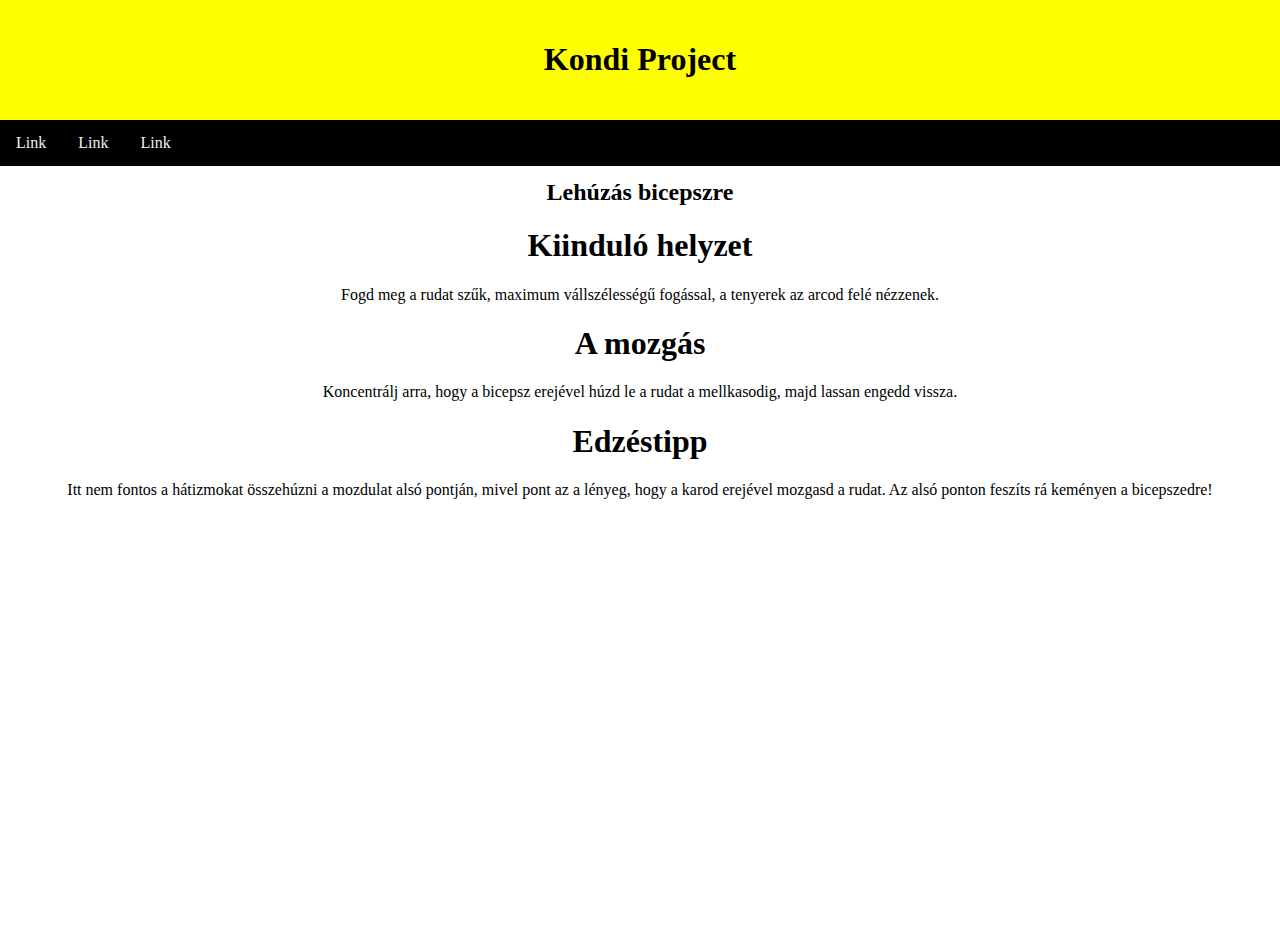
==== KondiProjectt.html @ 5242a2ba "Fájlok hozzáadása" ====
<!DOCTYPE html>
<html lang="hu">
<head>
    <meta charset="UTF-8">
    
    <title>Kondi Project</title>
    <style>
        * {
          box-sizing: border-box;
        }
        
        body {
          margin: 0;
        }
        h1{
          color: black;
          text-align: center;
        }
        p{
          color: black;
          text-align: center;
        }
        
        .header {
          background-color: #f1f1f1;
          padding: 20px;
          text-align: center;
          background-color: yellow;
          color:white;
        }
        
        
        .topnav {
          overflow: hidden;
          background-color: black;
        }
        
        
        .topnav a {
          float: left;
          display: block;
          color: #f2f2f2;
          text-align: center;
          padding: 14px 16px;
          text-decoration: none;
        }
        
        
        .topnav a:hover {
          background-color: #ddd;
          color: black;
        }
        div.tartalom{
          background-color:white; 
        }
        iframe{
          margin-left: 24%;
          margin-top: 3%;
          position: absolute;
          top: 0;
          left: 0;
          bottom: 0;
          right: 0;
          width: 100%;
          height: 100%;
          border: none;
        }
        h2{
          color:black;
          text-align: center;
          margin-top: 1%;
          
        }
        html{
          scroll-behavior: smooth;
        }
        </style>
    
</head>
<body>
    <div class="header">
        <h1>Kondi Project</h1>
        
      </div>
      
      <div class="topnav">
        <a href="#">Link</a>
        <a href="#">Link</a>
        <a href="#">Link</a>
      </div>
      <div class="tartalom">
        <h2>Lehúzás bicepszre</h2>
        <iframe data-v-67d7f059="" src="https://player.vimeo.com/video/130071059?autoplay=0&amp;title=0&amp;byline=0&amp;portrait=0" allow="fullscreen; picture-in-picture" allowfullscreen="allowfullscreen" class="widget-vimeo-iframe"></iframe>
        <h1>Kiinduló helyzet</h1>
        <p>Fogd meg a rudat szűk, maximum vállszélességű fogással, a tenyerek az arcod felé nézzenek.</p>
        <h1>A mozgás</h1>
        <p>Koncentrálj arra, hogy a bicepsz erejével húzd le a rudat a mellkasodig, majd lassan engedd vissza.</p>
        <h1>Edzéstipp</h1>
        <p>Itt nem fontos a hátizmokat összehúzni a mozdulat alsó pontján, mivel pont az a lényeg, hogy a karod erejével mozgasd a rudat. Az alsó ponton feszíts rá keményen a bicepszedre!

        </p>
      </div>
</body>
</html>
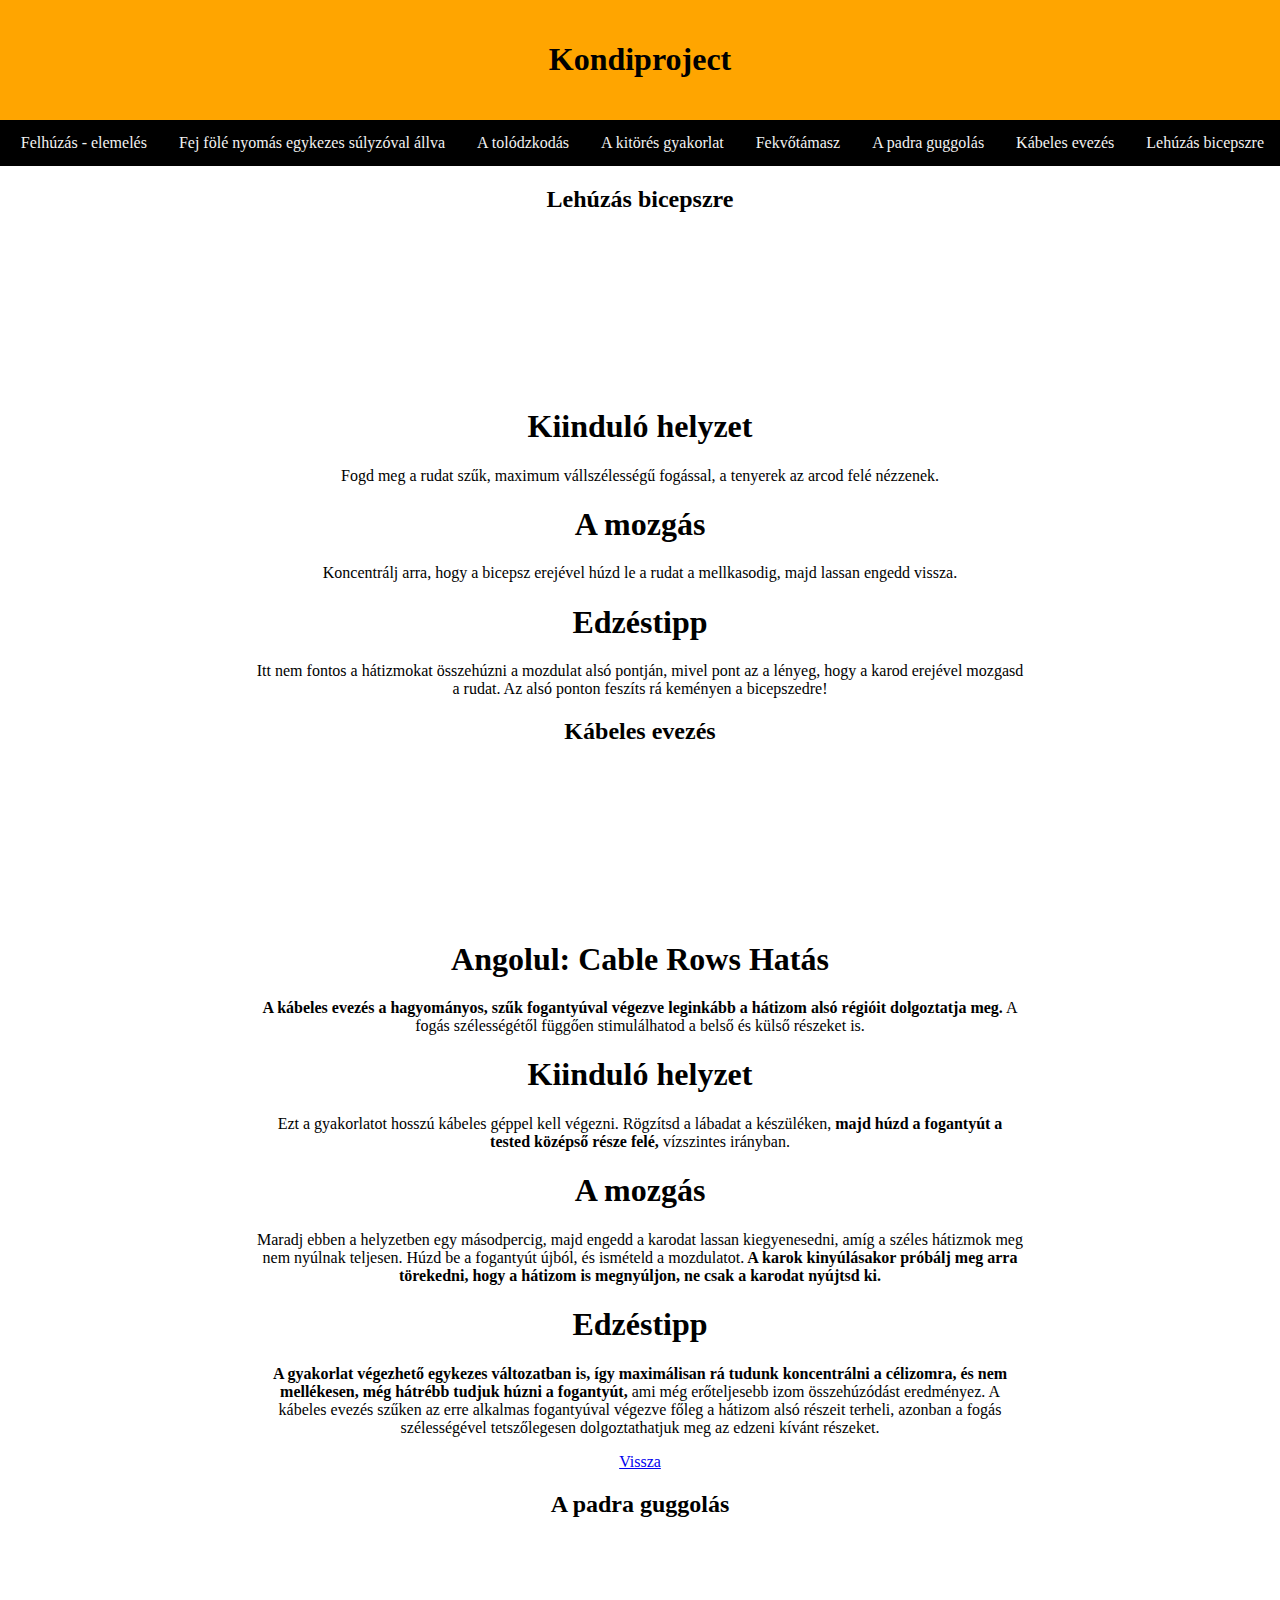
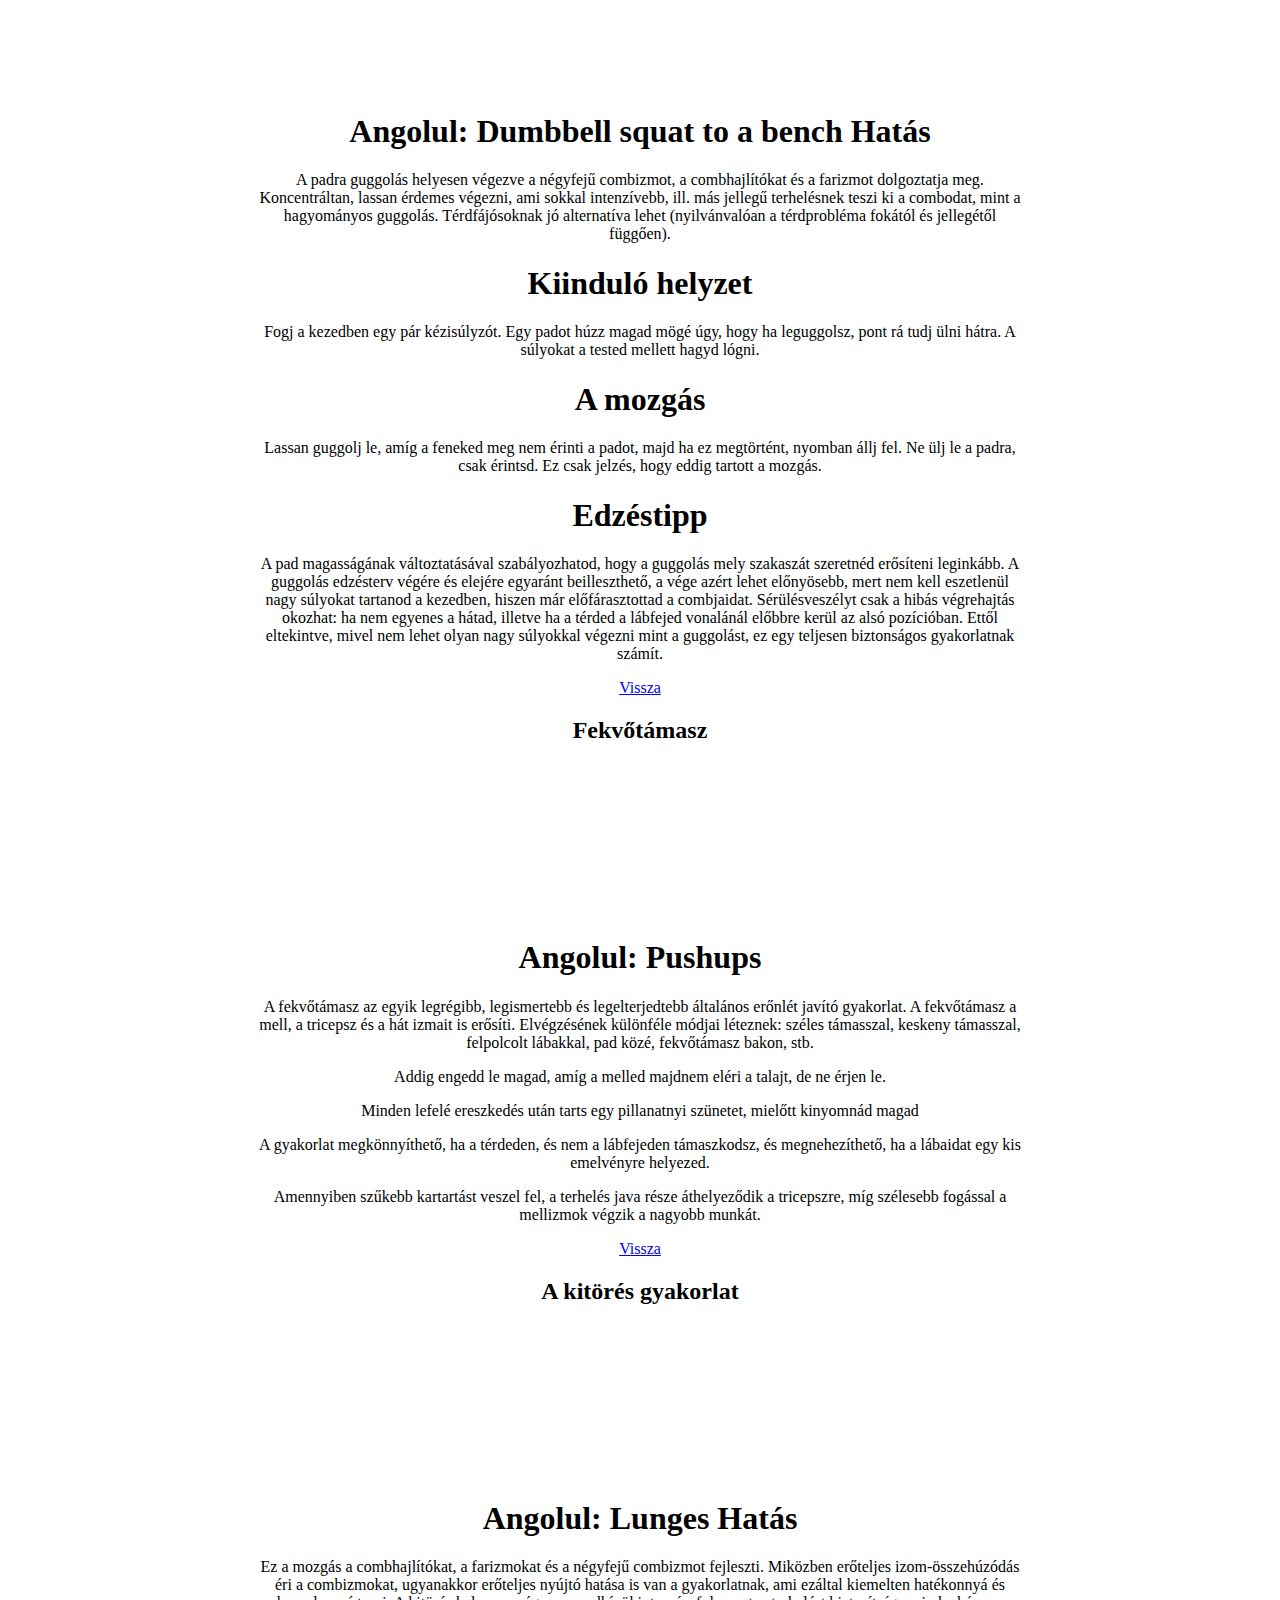
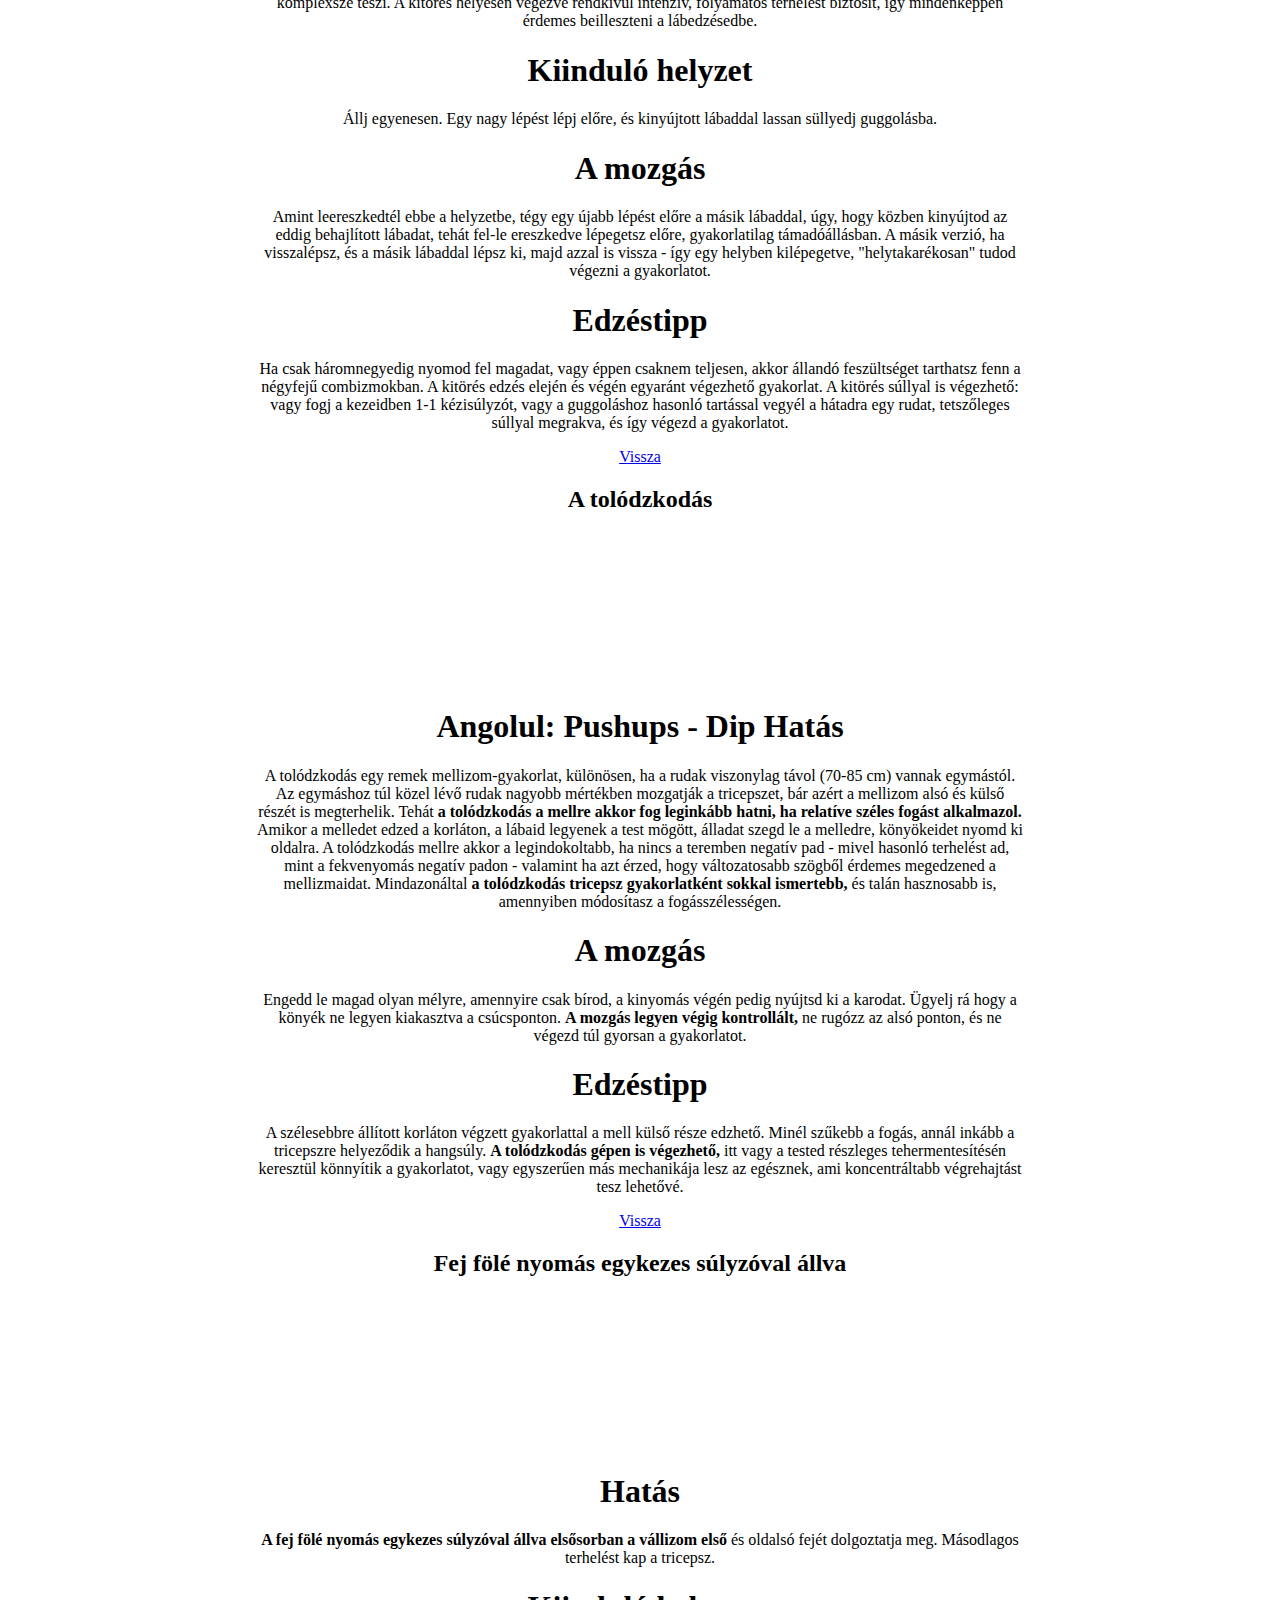
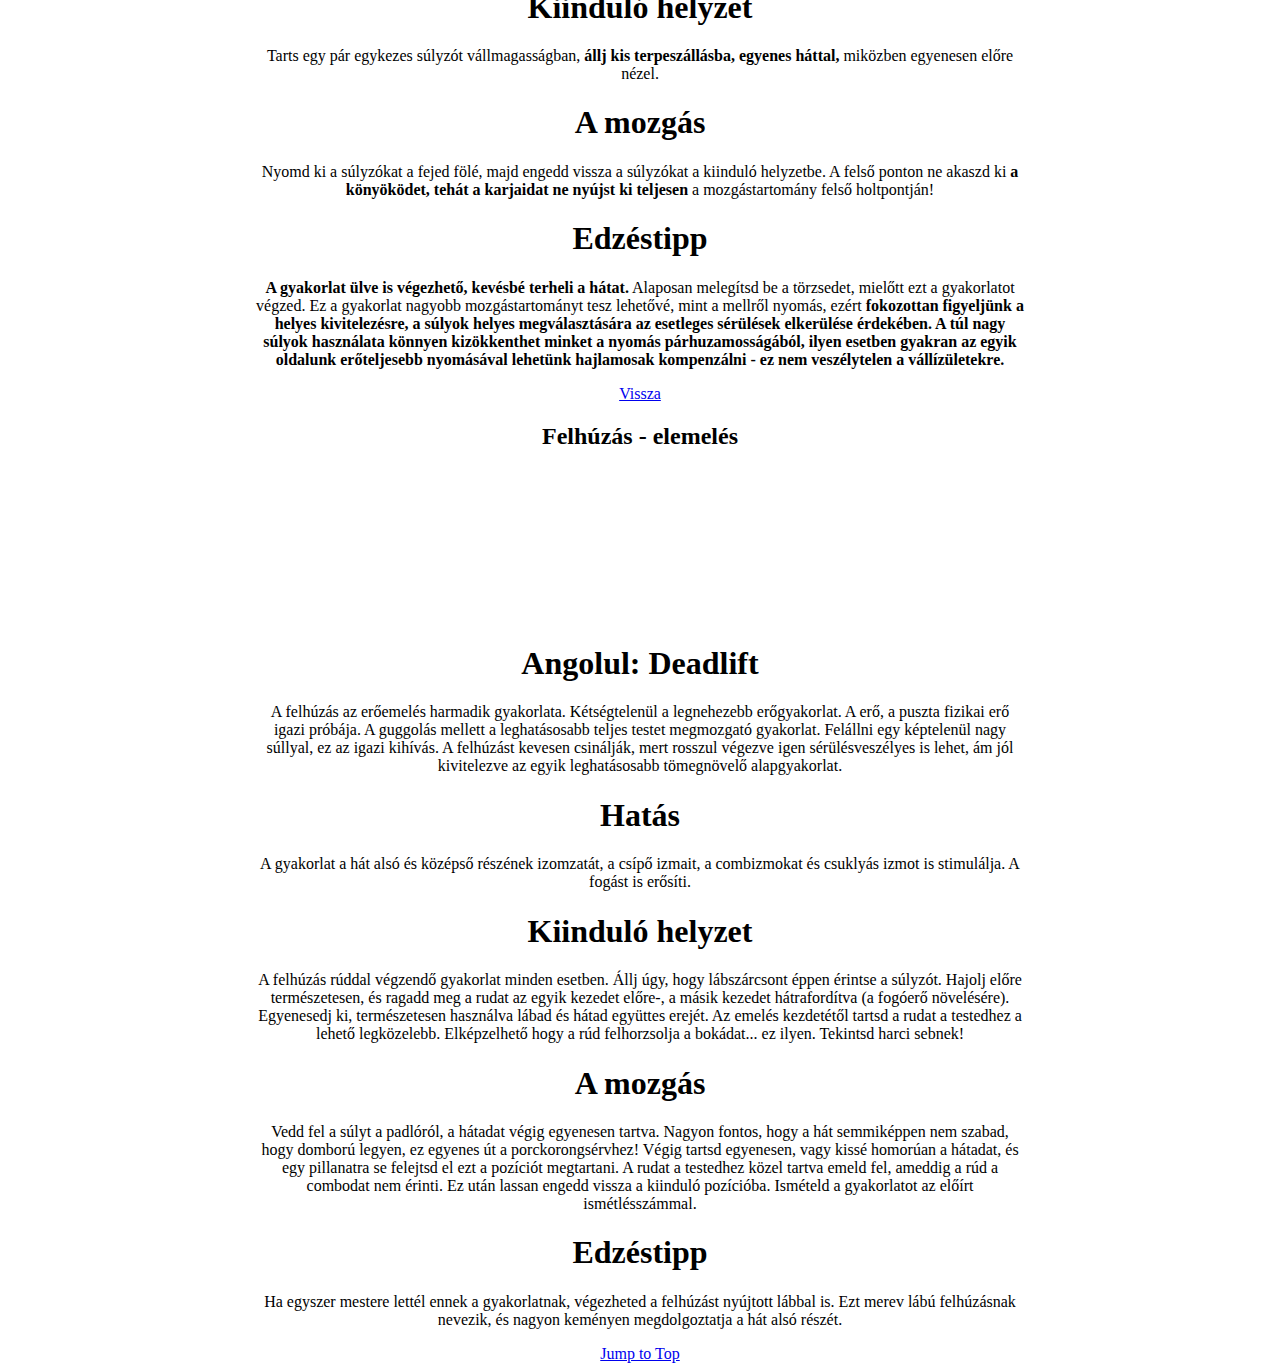
==== commit 939d7208: "asd" ====
--- a/KondiProjectt.html
+++ b/KondiProjectt.html
@@ -3,14 +3,17 @@
 <head>
     <meta charset="UTF-8">
     
-    <title>Kondi Project</title>
+    <title>Kondi</title>
     <style>
         * {
           box-sizing: border-box;
         }
-        
+        html{
+          scroll-behavior: smooth;
+        }
         body {
-          margin: 0;
+          border: none;
+          margin: 0%;
         }
         h1{
           color: black;
@@ -19,14 +22,16 @@
         p{
           color: black;
           text-align: center;
+          margin-left: 20%;
+          margin-right: 20%;
         }
         
         .header {
           background-color: #f1f1f1;
           padding: 20px;
           text-align: center;
-          background-color: yellow;
-          color:white;
+          background-color: orange;
+          color: black;
         }
         
         
@@ -37,7 +42,7 @@
         
         
         .topnav a {
-          float: left;
+          float: right;
           display: block;
           color: #f2f2f2;
           text-align: center;
@@ -51,14 +56,14 @@
           color: black;
         }
         div.tartalom{
-          background-color:white; 
+          background-color: white;
+          text-align: center;
         }
         iframe{
-          margin-left: 24%;
-          margin-top: 3%;
-          position: absolute;
+          
+          position: relative;
+          left: 0;
           top: 0;
-          left: 0;
           bottom: 0;
           right: 0;
           width: 100%;
@@ -66,39 +71,202 @@
           border: none;
         }
         h2{
-          color:black;
-          text-align: center;
-          margin-top: 1%;
-          
-        }
-        html{
-          scroll-behavior: smooth;
+          color: black;
+          text-align: center;
+          size: 60px;
         }
         </style>
     
 </head>
 <body>
     <div class="header">
-        <h1>Kondi Project</h1>
-        
-      </div>
-      
+        <h1 id="HH">Kondiproject</h1>
+        
+      </div>
+      <div>
       <div class="topnav">
-        <a href="#">Link</a>
-        <a href="#">Link</a>
-        <a href="#">Link</a>
-      </div>
-      <div class="tartalom">
-        <h2>Lehúzás bicepszre</h2>
-        <iframe data-v-67d7f059="" src="https://player.vimeo.com/video/130071059?autoplay=0&amp;title=0&amp;byline=0&amp;portrait=0" allow="fullscreen; picture-in-picture" allowfullscreen="allowfullscreen" class="widget-vimeo-iframe"></iframe>
+        <a href="#1">Lehúzás bicepszre</a>
+        <a href="#2">Kábeles evezés</a>
+        <a href="#3">A padra guggolás</a>
+        <a href="#4">Fekvőtámasz</a>
+        <a href="#5">A kitörés gyakorlat</a>
+        <a href="#6">A tolódzkodás</a>
+        <a href="#7">Fej fölé nyomás egykezes súlyzóval állva</a>
+        <a href="#8">Felhúzás - elemelés</a>
+        
+      </div>
+      <div class="tartalom">
+        <h2 id="1">Lehúzás bicepszre</h2>
+        <iframe data-v-67d7f059="" src="https://player.vimeo.com/video/130071059?autoplay=0&amp;title=0&amp;byline=0&amp;portrait=0" allow="fullscreen; picture-in-picture" allowfullscreen="allowfullscreen" class="widget-vimeo-iframe" ></iframe>
         <h1>Kiinduló helyzet</h1>
         <p>Fogd meg a rudat szűk, maximum vállszélességű fogással, a tenyerek az arcod felé nézzenek.</p>
         <h1>A mozgás</h1>
         <p>Koncentrálj arra, hogy a bicepsz erejével húzd le a rudat a mellkasodig, majd lassan engedd vissza.</p>
         <h1>Edzéstipp</h1>
         <p>Itt nem fontos a hátizmokat összehúzni a mozdulat alsó pontján, mivel pont az a lényeg, hogy a karod erejével mozgasd a rudat. Az alsó ponton feszíts rá keményen a bicepszedre!
-
         </p>
       </div>
+      <div class="tartalom">
+        <h2 id="2">Kábeles evezés</h2>
+
+        <p><iframe data-v-67d7f059 src="https://player.vimeo.com/video/130958873?autoplay=0&title=0&byline=0&portrait=0" allow="fullscreen; picture-in-picture" allowfullscreen="allowfullscreen" class="widget-vimeo-iframe"></iframe></p>
+
+
+
+        <h1>Angolul: Cable Rows
+          Hatás</h1>
+
+              <p><b>A kábeles evezés a hagyományos, szűk fogantyúval végezve leginkább a hátizom alsó régióit dolgoztatja meg.</b> A fogás szélességétől függően stimulálhatod a belső és külső részeket is.</p>
+
+        <h1>Kiinduló helyzet</h1>
+
+              <p>Ezt a gyakorlatot hosszú kábeles géppel kell végezni. Rögzítsd a lábadat a készüléken, <b>majd húzd a fogantyút a tested középső része felé,</b> vízszintes irányban.</p>
+
+        <h1>A mozgás</h1>
+        
+              <p>Maradj ebben a helyzetben egy másodpercig, majd engedd a karodat lassan kiegyenesedni, amíg a széles hátizmok meg nem nyúlnak teljesen. Húzd be a fogantyút újból, és ismételd a mozdulatot.<b> A karok kinyúlásakor próbálj meg arra törekedni, hogy a hátizom is megnyúljon, ne csak a karodat nyújtsd ki.</b></p>
+
+        <h1>Edzéstipp</h1>
+
+              <p><strong>A gyakorlat végezhető egykezes változatban is, így maximálisan rá tudunk koncentrálni a célizomra, és nem mellékesen, még hátrébb tudjuk húzni a fogantyút,</strong> ami még erőteljesebb izom összehúzódást eredményez. A kábeles evezés szűken az erre alkalmas fogantyúval végezve főleg a hátizom alsó részeit terheli, azonban a fogás szélességével tetszőlegesen dolgoztathatjuk meg az edzeni kívánt részeket.</p>
+              <a href="#HH">Vissza</a>
+      </div>
+      <div class="tartalom">
+        <h2 id="3">A padra guggolás</h2>
+
+        <iframe data-v-67d7f059 src="https://player.vimeo.com/video/130222525?autoplay=0&title=0&byline=0&portrait=0" allow="fullscreen; picture-in-picture" allowfullscreen="allowfullscreen" class="widget-vimeo-iframe"></iframe>
+
+        <h1>Angolul: Dumbbell squat to a bench
+          Hatás</h1>
+
+         <p>A padra guggolás helyesen végezve a négyfejű combizmot, a combhajlítókat és a farizmot dolgoztatja meg. Koncentráltan, lassan érdemes végezni, ami sokkal intenzívebb, ill. más jellegű terhelésnek teszi ki a combodat, mint a hagyományos guggolás. Térdfájósoknak jó alternatíva lehet (nyilvánvalóan a térdprobléma fokától és jellegétől függően).</p>
+
+         <h1>Kiinduló helyzet</h1>
+
+         <p>Fogj a kezedben egy pár kézisúlyzót. Egy padot húzz magad mögé úgy, hogy ha leguggolsz, pont rá tudj ülni hátra. A súlyokat a tested mellett hagyd lógni.</p>
+
+         <h1>A mozgás</h1>
+
+         <p>Lassan guggolj le, amíg a feneked meg nem érinti a padot, majd ha ez megtörtént, nyomban állj fel. Ne ülj le a padra, csak érintsd. Ez csak jelzés, hogy eddig tartott a mozgás.</p>
+     
+         <h1>Edzéstipp</h1>
+         
+         <p>A pad magasságának változtatásával szabályozhatod, hogy a guggolás mely szakaszát szeretnéd erősíteni leginkább. A guggolás edzésterv végére és elejére egyaránt beilleszthető, a vége azért lehet előnyösebb, mert nem kell eszetlenül nagy súlyokat tartanod a kezedben, hiszen már előfárasztottad a combjaidat. Sérülésveszélyt csak a hibás végrehajtás okozhat: ha nem egyenes a hátad, illetve ha a térded a lábfejed vonalánál előbbre kerül az alsó pozícióban. Ettől eltekintve, mivel nem lehet olyan nagy súlyokkal végezni mint a guggolást, ez egy teljesen biztonságos gyakorlatnak számít.</p>
+         <a href="#HH">Vissza</a>
+        </div>
+      <div class="tartalom">
+        <h2 id="4">Fekvőtámasz</h2>
+
+        <iframe data-v-67d7f059="" src="https://player.vimeo.com/video/181928622?autoplay=0&amp;title=0&amp;byline=0&amp;portrait=0" allow="fullscreen; picture-in-picture" allowfullscreen="allowfullscreen" class="widget-vimeo-iframe"></iframe>
+
+        <h1>Angolul: Pushups</h1>
+
+         <p>A fekvőtámasz az egyik legrégibb, legismertebb és legelterjedtebb általános erőnlét javító gyakorlat. A fekvőtámasz a mell, a tricepsz és a hát izmait is erősíti. Elvégzésének különféle módjai léteznek: széles támasszal, keskeny támasszal, felpolcolt lábakkal, pad közé, fekvőtámasz bakon, stb.</p>
+
+        
+          <p>Addig engedd le magad, amíg a melled majdnem eléri a talajt, de ne érjen le.</p>
+          <p>Minden lefelé ereszkedés után tarts egy pillanatnyi szünetet, mielőtt kinyomnád magad</p>
+          <p>A gyakorlat megkönnyíthető, ha a térdeden, és nem a lábfejeden támaszkodsz, és megnehezíthető, ha a lábaidat egy kis emelvényre helyezed.</p>
+          <p>Amennyiben szűkebb kartartást veszel fel, a terhelés java része áthelyeződik a tricepszre, míg szélesebb fogással a mellizmok végzik a nagyobb munkát.</p>
+          <a href="#HH">Vissza</a>
+      
+        
+      </div>
+      <div class="tartalom">
+        <h2 id="5">A kitörés gyakorlat</h2>
+
+        <iframe data-v-67d7f059="" src="https://player.vimeo.com/video/130221999?autoplay=0&amp;title=0&amp;byline=0&amp;portrait=0" allow="fullscreen; picture-in-picture" allowfullscreen="allowfullscreen" class="widget-vimeo-iframe"></iframe>
+
+        <h1>Angolul: Lunges
+          Hatás</h1>
+
+         <p>Ez a mozgás a combhajlítókat, a farizmokat és a négyfejű combizmot fejleszti. Miközben erőteljes izom-összehúzódás éri a combizmokat, ugyanakkor erőteljes nyújtó hatása is van a gyakorlatnak, ami ezáltal kiemelten hatékonnyá és komplexszé teszi. A kitörés helyesen végezve rendkívül intenzív, folyamatos terhelést biztosít, így mindenképpen érdemes beilleszteni a lábedzésedbe.</p>
+
+         <h1>Kiinduló helyzet</h1>
+
+         <p>Állj egyenesen. Egy nagy lépést lépj előre, és kinyújtott lábaddal lassan süllyedj guggolásba.</p>
+
+         <h1>A mozgás</h1>
+
+         <p>Amint leereszkedtél ebbe a helyzetbe, tégy egy újabb lépést előre a másik lábaddal, úgy, hogy közben kinyújtod az eddig behajlított lábadat, tehát fel-le ereszkedve lépegetsz előre, gyakorlatilag támadóállásban. A másik verzió, ha visszalépsz, és a másik lábaddal lépsz ki, majd azzal is vissza - így egy helyben kilépegetve, "helytakarékosan" tudod végezni a gyakorlatot.</p>
+
+         <h1>Edzéstipp</h1>
+
+         <p>Ha csak háromnegyedig nyomod fel magadat, vagy éppen csaknem teljesen, akkor állandó feszültséget tarthatsz fenn a négyfejű combizmokban. A kitörés edzés elején és végén egyaránt végezhető gyakorlat. A kitörés súllyal is végezhető: vagy fogj a kezeidben 1-1 kézisúlyzót, vagy a guggoláshoz hasonló tartással vegyél a hátadra egy rudat, tetszőleges súllyal megrakva, és így végezd a gyakorlatot.</p>
+         <a href="#HH">Vissza</a>
+      </div>
+      <div class="tartalom">
+        <h2 id="6">A tolódzkodás</h2>
+
+        <iframe data-v-67d7f059="" src="https://player.vimeo.com/video/130071790?autoplay=0&amp;title=0&amp;byline=0&amp;portrait=0" allow="fullscreen; picture-in-picture" allowfullscreen="allowfullscreen" class="widget-vimeo-iframe"></iframe>
+
+        <h1>Angolul: Pushups - Dip
+          Hatás</h1>
+
+         <p>A tolódzkodás egy remek mellizom-gyakorlat, különösen, ha a rudak viszonylag távol (70-85 cm) vannak egymástól. Az egymáshoz túl közel lévő rudak nagyobb mértékben mozgatják a tricepszet, bár azért a mellizom alsó és külső részét is megterhelik. Tehát <strong> a tolódzkodás a mellre akkor fog leginkább hatni, ha relatíve széles fogást alkalmazol.</strong>
+
+          Amikor a melledet edzed a korláton, a lábaid legyenek a test mögött, álladat szegd le a melledre, könyökeidet nyomd ki oldalra.
+          
+          A tolódzkodás mellre akkor a legindokoltabb, ha nincs a teremben negatív pad - mivel hasonló terhelést ad, mint a fekvenyomás negatív padon - valamint ha azt érzed, hogy változatosabb szögből érdemes megedzened a mellizmaidat. Mindazonáltal <strong> a tolódzkodás tricepsz gyakorlatként sokkal ismertebb, </strong> és talán hasznosabb is, amennyiben módosítasz a fogásszélességen.</p>
+
+         <h1>A mozgás</h1>
+
+         <p>Engedd le magad olyan mélyre, amennyire csak bírod, a kinyomás végén pedig nyújtsd ki a karodat. Ügyelj rá hogy a könyék ne legyen kiakasztva a csúcsponton. <strong> A mozgás legyen végig kontrollált, </strong> ne rugózz az alsó ponton, és ne végezd túl gyorsan a gyakorlatot.</p>
+
+         <h1>Edzéstipp</h1>
+
+         <p>A szélesebbre állított korláton végzett gyakorlattal a mell külső része edzhető. Minél szűkebb a fogás, annál inkább a tricepszre helyeződik a hangsúly. <strong> A tolódzkodás gépen is végezhető, </strong> itt vagy a tested részleges tehermentesítésén keresztül könnyítik a gyakorlatot, vagy egyszerűen más mechanikája lesz az egésznek, ami koncentráltabb végrehajtást tesz lehetővé.</p>
+         <a href="#HH">Vissza</a>
+      </div>
+      <div class="tartalom">
+        <h2 id="7">Fej fölé nyomás egykezes súlyzóval állva</h2>
+
+        <iframe data-v-67d7f059="" src="https://player.vimeo.com/video/130418871?autoplay=0&amp;title=0&amp;byline=0&amp;portrait=0" allow="fullscreen; picture-in-picture" allowfullscreen="allowfullscreen" class="widget-vimeo-iframe"></iframe>
+
+        <h1>Hatás</h1>
+
+         <p><strong> A fej fölé nyomás egykezes súlyzóval állva elsősorban a vállizom első </strong> és oldalsó fejét dolgoztatja meg. Másodlagos terhelést kap a tricepsz.</p>
+
+         <h1>Kiinduló helyzet</h1>
+
+         <p>Tarts egy pár egykezes súlyzót vállmagasságban, <strong> állj kis terpeszállásba, egyenes háttal,</strong> miközben egyenesen előre nézel.</p>
+
+         <h1>A mozgás</h1>
+
+         <p>Nyomd ki a súlyzókat a fejed fölé, majd engedd vissza a súlyzókat a kiinduló helyzetbe. A felső ponton ne akaszd ki <strong> a könyöködet, tehát a karjaidat ne nyújst ki teljesen</strong> a mozgástartomány felső holtpontján!</p>
+
+         <h1>Edzéstipp</h1>
+
+         <p><strong> A gyakorlat ülve is végezhető, kevésbé terheli a hátat.</strong> Alaposan melegítsd be a törzsedet, mielőtt ezt a gyakorlatot végzed. Ez a gyakorlat nagyobb mozgástartományt tesz lehetővé, mint a mellről nyomás, ezért <strong> fokozottan figyeljünk a helyes kivitelezésre, a súlyok helyes megválasztására az esetleges sérülések elkerülése érdekében. A túl nagy súlyok használata könnyen kizökkenthet minket a nyomás párhuzamosságából, ilyen esetben gyakran az egyik oldalunk erőteljesebb nyomásával lehetünk hajlamosak kompenzálni - ez nem veszélytelen a vállízületekre.</strong></p>
+         <a href="#HH">Vissza</a>
+      </div>
+      <div class="tartalom">
+        <h2 id="8">Felhúzás - elemelés</h2>
+
+        <iframe data-v-67d7f059="" src="https://player.vimeo.com/video/130737916?autoplay=0&amp;title=0&amp;byline=0&amp;portrait=0" allow="fullscreen; picture-in-picture" allowfullscreen="allowfullscreen" class="widget-vimeo-iframe"></iframe>
+
+        <h1>Angolul: Deadlift</h1>
+
+         <p>A felhúzás az erőemelés harmadik gyakorlata. Kétségtelenül a legnehezebb erőgyakorlat. A erő, a puszta fizikai erő igazi próbája. A guggolás mellett a leghatásosabb teljes testet megmozgató gyakorlat. Felállni egy képtelenül nagy súllyal, ez az igazi kihívás. A felhúzást kevesen csinálják, mert rosszul végezve igen sérülésveszélyes is lehet, ám jól kivitelezve az egyik leghatásosabb tömegnövelő alapgyakorlat.</p>
+
+         <h1>Hatás</h1>
+
+         <p>A gyakorlat a hát alsó és középső részének izomzatát, a csípő izmait, a combizmokat és csuklyás izmot is stimulálja. A fogást is erősíti.</p>
+
+         <h1>Kiinduló helyzet</h1>
+
+         <p>A felhúzás rúddal végzendő gyakorlat minden esetben. Állj úgy, hogy lábszárcsont éppen érintse a súlyzót. Hajolj előre természetesen, és ragadd meg a rudat az egyik kezedet előre-, a másik kezedet hátrafordítva (a fogóerő növelésére). Egyenesedj ki, természetesen használva lábad és hátad együttes erejét. Az emelés kezdetétől tartsd a rudat a testedhez a lehető legközelebb. Elképzelhető hogy a rúd felhorzsolja a bokádat... ez ilyen. Tekintsd harci sebnek!</p>
+
+         <h1>A mozgás</h1>
+
+         <p>Vedd fel a súlyt a padlóról, a hátadat végig egyenesen tartva. Nagyon fontos, hogy a hát semmiképpen nem szabad, hogy domború legyen, ez egyenes út a porckorongsérvhez! Végig tartsd egyenesen, vagy kissé homorúan a hátadat, és egy pillanatra se felejtsd el ezt a pozíciót megtartani. A rudat a testedhez közel tartva emeld fel, ameddig a rúd a combodat nem érinti. Ez után lassan engedd vissza a kiinduló pozícióba. Ismételd a gyakorlatot az előírt ismétlésszámmal.</p>
+
+         <h1>Edzéstipp</h1>
+
+         <p>Ha egyszer mestere lettél ennek a gyakorlatnak, végezheted a felhúzást nyújtott lábbal is. Ezt merev lábú felhúzásnak nevezik, és nagyon keményen megdolgoztatja a hát alsó részét.</p>
+         <a href="#HH">Jump to Top</a>
+      </div>
+    </div>
+    
 </body>
 </html>